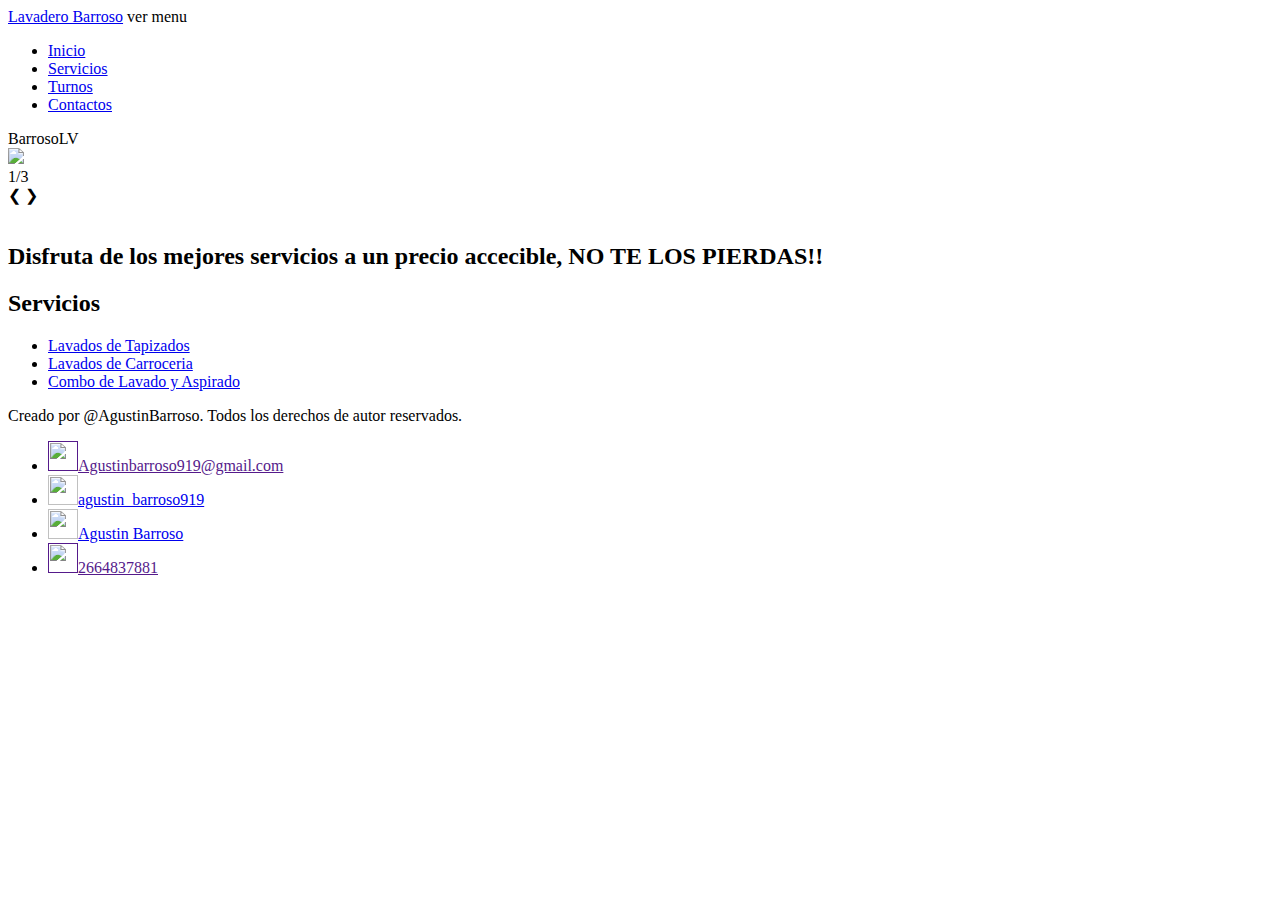
==== index.html @ 370b1d12 "Version 1.0.1" ====
<!DOCTYPE html>
<html lang="es">
<head>
    <meta charset="UTF-8">
    <meta http-equiv="X-UA-Compatible" content="IE=edge">
    <meta name="viewport" content="width=device-width, initial-scale=1.0">
    <title>Lavadero Barroso</title>
    <link rel="shortcut icon" href="./Fuentes/auto.png">

    <link rel="stylesheet" href="https://fonts.google.com/specimen/Roboto">
    <link rel="stylesheet" href="https://fonts.google.com/specimen/Architects+Daughter#standard-styles">
    <link rel="stylesheet" type="text/css" href="Mi PaginaWeb.CSS">
</head>
<body>
    <noscript>
        <p>La página que estás viendo requiere  el uso de JavaScript. Si lo has deshabilitado intencionadamente, por favor vuelve a activarlo.</p>
    </noscript>
    <header class="header">
        <div class="container logo-nav-container">
            <a href="index.html" class="logo">Lavadero Barroso</a>
            <span class="menu-icon">ver menu</span>
            <nav class="navegacion">
                <ul class="show">
                    <li><a title="Inicio" type="text/html" href="index.html">Inicio</a></li>
                    <li><a title="Servicios"type="text/html" href="servicios.html">Servicios</a></li>
                    <li><a title="Turnos" target="_blank" type="text/html" href="Turnos.html">Turnos</a></li>
                    <li><a href="#Contactos" title="Contactos">Contactos</a></li>
                </ul>
            </nav>
        </div>
    </header>
        <div class="carousel">
            <div class="imgs fade">
              <div class="gotaDeAgua">BarrosoLV</div>
              <img src="lavado.jpg" style="width:100%">
              <div class="contador">1/3</div>
            </div>
            
            <div class="imgs fade">
              <div class="gotaDeAgua">BarrosoLV</div>
              <img src="lavado4.jpg" style="width:100%">
              <div class="contador">2/3</div>
            </div>
            
            <div class="imgs fade">
              <div class="gotaDeAgua">BarrosoLV</div>
              <img src="lavado3.jpg" style="width:100%">
              <div class="contador">3/3</div>
            </div>
            
            <a class="prev" onclick="puntero(-1)">&#10094;</a>
            <a class="next" onclick="puntero(1)">&#10095;</a>
            
        </div>
            <br>
            
            <div style="text-align:center">
              <span class="punto" onclick="orden(1)"></span> 
              <span class="punto" onclick="orden(2)"></span> 
              <span class="punto" onclick="orden(3)"></span> 
            </div>
            <h2 id="atencion">Disfruta de los mejores servicios a un precio accecible, NO TE LOS PIERDAS!!</h2>
    <div class="principal">
        <div class="container">
            <h2 id="Servicios">Servicios</h2>
            <ul>
                <li><a href="servicios.html #Lavado de Tapizados" title="Lavados de Tapizados">Lavados de Tapizados</a></li>
                <li><a href="servicios.html #Lavados de Carroceria" title="Lavados de Carroceria">Lavados de Carroceria</a></li>
                <li><a href="servicios.html #Combo de Lavado y Aspirado" title="Combo de Lavado y Aspirado">Combo de Lavado y Aspirado</a></li>           
            </ul>
        </div>
    </div>
    <footer id="Contactos" class="footer">
        <div class="conteiner">
            <p>Creado por @AgustinBarroso. Todos los derechos de autor reservados.</p>
            <ul> 
                <li class="nada"><a href="" title="gmail"><img src="https://img.icons8.com/color/48/000000/gmail--v1.png" height="30px" width="30px"/>Agustinbarroso919@gmail.com</a></li>
                <li class="nada"><a href="https://www.instagram.com/agustin_barroso919/?hl=es" title="facebook"><img src="https://img.icons8.com/color/48/000000/instagram-new--v1.png" width="30px" height="30px"/>agustin_barroso919</a></li>
                <li class="nada"><a href="https://www.facebook.com/agustin.barrosl/" title="instagram"><img src="https://img.icons8.com/color/48/000000/facebook.png" width="30px" height="30px"/>Agustin Barroso</a></li>
                <li class="nada"><a href="" title="whatsapp"><img src="https://img.icons8.com/color/48/000000/whatsapp--v1.png" height="30px" width="30px"/>2664837881</a></li>
            </ul>   
        </div>
    </footer>
    <script src="https://code.jquery.com/jquery-3.6.0.min.js"></script>
    <script src="scripts.js"></script>
    <script>
        var lugar = 1;
        verimagenes(lugar);
        
        function puntero(n) {
            verimagenes(lugar += n);
        }
        
        function orden(n) {
            verimagenes(lugar = n);
        }
        
        function verimagenes(n) {
          var i;
          var imagen = document.getElementsByClassName("imgs");
          var puntos = document.getElementsByClassName("punto");
          if (n > imagen.length) {lugar = 1}    
          if (n < 1) {lugar = imagen.length}
          for (i = 0; i < imagen.length; i++) {
            imagen[i].style.display = "none";  
          }
          for (i = 0; i < puntos.length; i++) {
            puntos[i].className = puntos[i].className.replace(" active", "");
          }
          imagen[lugar-1].style.display = "block";  
          puntos[lugar-1].className += " active";
        }
        </script>
</body>
</html>
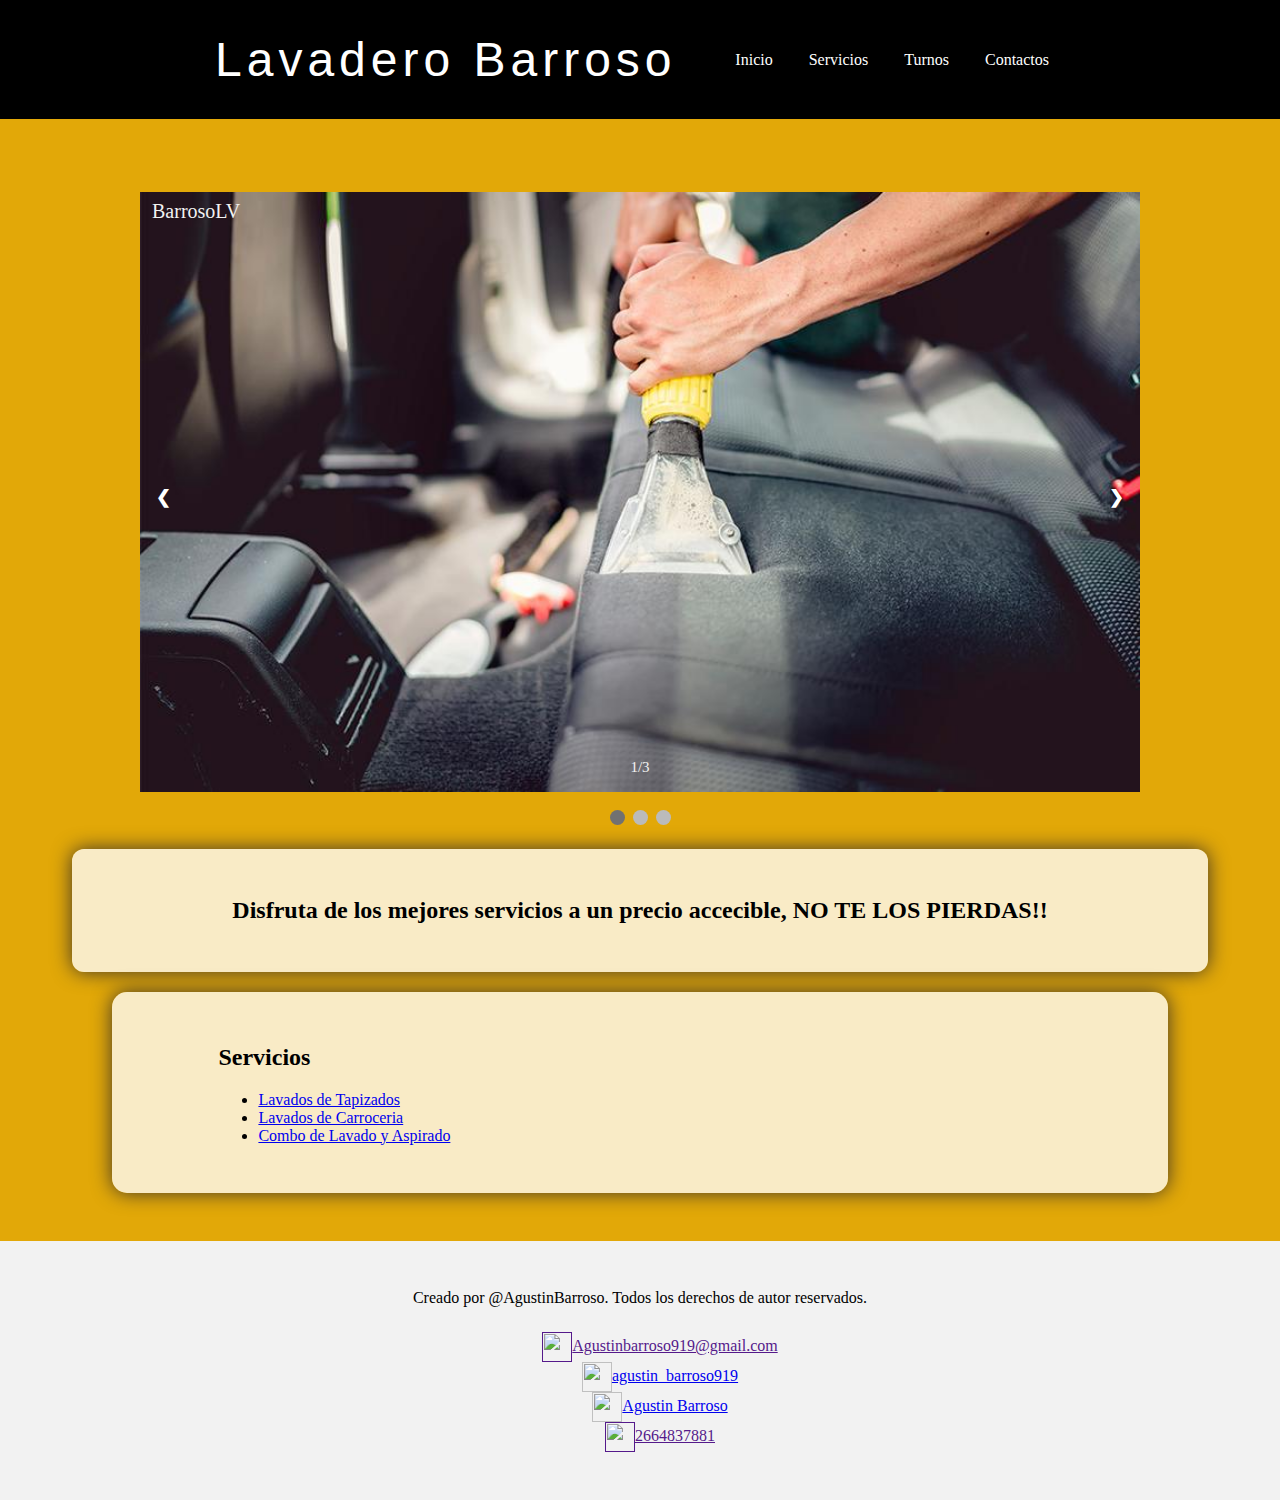
==== commit b9c5523e: "Version 1.0.2" ====
--- a/index.html
+++ b/index.html
@@ -5,11 +5,11 @@
     <meta http-equiv="X-UA-Compatible" content="IE=edge">
     <meta name="viewport" content="width=device-width, initial-scale=1.0">
     <title>Lavadero Barroso</title>
-    <link rel="shortcut icon" href="./Fuentes/auto.png">
+    <link rel="shortcut icon" href="imagenes/auto.png">
 
     <link rel="stylesheet" href="https://fonts.google.com/specimen/Roboto">
     <link rel="stylesheet" href="https://fonts.google.com/specimen/Architects+Daughter#standard-styles">
-    <link rel="stylesheet" type="text/css" href="Mi PaginaWeb.CSS">
+    <link rel="stylesheet" type="text/css" href="CSS/Mi PaginaWeb.CSS">
 </head>
 <body>
     <noscript>
@@ -32,19 +32,19 @@
         <div class="carousel">
             <div class="imgs fade">
               <div class="gotaDeAgua">BarrosoLV</div>
-              <img src="lavado.jpg" style="width:100%">
+              <img src="imagenes/lavado.jpg" style="width:100%">
               <div class="contador">1/3</div>
             </div>
             
             <div class="imgs fade">
               <div class="gotaDeAgua">BarrosoLV</div>
-              <img src="lavado4.jpg" style="width:100%">
+              <img src="imagenes/lavado4.jpg" style="width:100%">
               <div class="contador">2/3</div>
             </div>
             
             <div class="imgs fade">
               <div class="gotaDeAgua">BarrosoLV</div>
-              <img src="lavado3.jpg" style="width:100%">
+              <img src="imagenes/lavado3.jpg" style="width:100%">
               <div class="contador">3/3</div>
             </div>
             
@@ -82,7 +82,7 @@
         </div>
     </footer>
     <script src="https://code.jquery.com/jquery-3.6.0.min.js"></script>
-    <script src="scripts.js"></script>
+    <script src="JS/scripts.js"></script>
     <script>
         var lugar = 1;
         verimagenes(lugar);
--- a/CSS/Mi PaginaWeb.CSS
+++ b/CSS/Mi PaginaWeb.CSS
@@ -0,0 +1,312 @@
+body{
+    font-family:Roboto, serif;
+    margin: 0;
+    padding: 0;
+    /*background-image: url("https://w0.peakpx.com/wallpaper/416/195/HD-wallpaper-car-wash-gyx.jpg");
+    */
+    background-color: rgb(226,168, 8);
+    background-size: 100% 100%;
+}
+
+.container{
+    width: 85%;
+    max-width: 850px;
+    margin: 0 auto;
+}
+
+main div{
+    background-color:rgba(255, 255, 255, 0.774);
+    padding: 2rem;
+    border-radius: 15px;
+    box-shadow: 0px 0px 20px #3f3529;
+}
+
+p{
+    margin-bottom: 1.6em;
+}
+h1{
+    font-size: 5rem;
+    line-height: 1.3em;
+    text-align: center;
+}
+#atencion{
+    background-color: rgba(255, 255, 255, 0.774);
+    border-radius: 12px;
+    margin-left: 3em;
+    margin-right: 3em;
+    padding: 2em;
+    text-align: center;
+    box-shadow: 0px 0px 20px #3f3529;
+}
+.header{
+    background-color: black;
+    color: white;
+    padding: 2rem 0;
+
+    position: fixed;
+    left: 0;
+    top: 0;
+    width: 100%;
+    z-index: 2;
+}
+.header a{
+    color: white;
+    text-decoration: none;
+}
+
+.logo-nav-container{
+    display: flex;
+    justify-content: space-between;
+    align-items: center;
+    flex-wrap: wrap;
+}
+
+.navegacion ul{
+    margin: 0;
+    padding: 0;
+    list-style: none;
+}
+.navegacion ul li{
+    display: inline-block;  
+}
+.navegacion ul li a{
+    display: block;
+    padding: 0.5rem 1rem;
+    transition: all 0.4s linear;
+    border-radius: 5px;
+}
+.navegacion ul li a:hover{
+    background: rgb(165, 165, 165);
+}
+.logo{
+    letter-spacing: 5px;
+    font-size: 3em;
+    font-family: "Architects Daughter", sans-serif;
+}
+.menu-icon{
+    display: none;
+}
+.footer{
+    background: #f2f2f2;
+    padding: 2rem 0;
+    text-align: center;
+    margin-top: 3rem;
+}
+.main{
+    padding-top: 12rem;
+}
+.principal{
+    background-color:rgba(255, 255, 255, 0.774);
+    padding: 2rem;
+    margin-left: 7em;
+    margin-right: 7em;
+    border-radius: 15px;
+    box-shadow: 0px 0px 20px #3f3529;
+}
+a.anchor {
+    display: block;
+    position: relative;
+    top: -150px;
+    visibility: hidden;
+}
+.nada{
+    list-style-type: none;
+}
+  /*Formulario*/
+.mainform{
+    padding-top: 12rem;
+  }
+.mainform div{
+    background-color:rgba(255, 255, 255, 0.541);
+    border-radius: 15px;
+    padding: 2rem;
+}
+.formulario{
+    border: 1px solid black;
+    background-color: white;
+    font-size: 20px;
+    padding: 10px;
+    justify-content: space-between;
+    border-radius: 15px;
+    box-shadow: 0px 0px 20px #3f3529;
+}
+.turnos{
+    text-align: center;
+}
+.Errores{
+    visibility: hidden;
+    color: white;
+    margin-top: 3em;
+    margin-left: 20em;
+    margin-right: 20em;
+    border: 1px solid black;
+    background-color: tomato;
+    border-radius: 15px;
+    box-shadow: 0px 0px 20px #3f3529;
+}
+textarea{
+    margin-left: 15vw;
+}
+.acomodar{
+    width: 200px;
+    height: 20px;
+}
+.labels{
+    margin-left: 3em;
+}
+.boton{
+    margin-left: 3em;
+    width: 100px;
+    height: 30px;
+    margin-left: 3em;
+    margin-bottom: 2em;
+}
+.contenedor{
+    visibility: hidden;
+    background-color:white;
+    border-radius: 15px;
+    margin-top: 10em;
+    margin-left: 20em;
+    margin-right: 20em;
+    border-radius: 15px;
+    border: 1px solid black;
+    box-shadow: 0px 0px 20px #3f3529;
+
+}
+.Visitas h2{
+    text-align: center;
+    margin: 2em;
+}
+    
+/*Carousel*/
+    * {box-sizing: border-box}
+    imgs {display: none}
+    img {vertical-align: middle;}
+
+    .carousel {
+      max-width: 1000px;
+      position: relative;
+      margin: auto;
+      z-index: 1;
+      margin-top: 12em;
+    }
+    
+    /* Next & previous buttons */
+    .prev, .next {
+      cursor: pointer;
+      position: absolute;
+      top: 50%;
+      width: auto;
+      padding: 16px;
+      margin-top: -22px;
+      color: white;
+      font-weight: bold;
+      font-size: 18px;
+      transition: 0.6s ease;
+      border-radius: 0 3px 3px 0;
+      user-select: none;
+    }
+    
+    /* Position the "next button" to the right */
+    .next {
+      right: 0;
+      border-radius: 3px 0 0 3px;
+    }
+    
+    /* On hover, add a black background color with a little bit see-through */
+    .prev:hover, .next:hover {
+      background-color: rgba(0,0,0,0.8);
+    }
+    .contador {
+      color: #f2f2f2;
+      font-size: 15px;
+      padding: 8px 12px;
+      position: absolute;
+      bottom: 8px;
+      width: 100%;
+      text-align: center;
+    }
+ 
+    .gotaDeAgua {
+      color: #f2f2f2;
+      font-size: 20px;
+      padding: 8px 12px;
+      position: absolute;
+      top: 0;
+    }
+    .punto {
+      cursor: pointer;
+      height: 15px;
+      width: 15px;
+      margin: 0 2px;
+      background-color: #bbb;
+      border-radius: 50%;
+      display: inline-block;
+      transition: background-color 0.6s ease;
+    }
+    
+    .active, .dot:hover {
+      background-color: #717171;
+    }
+    
+    /* Fading animation */
+    .fade {
+      -webkit-animation-name: fade;
+      -webkit-animation-duration: 1.5s;
+      animation-name: fade;
+      animation-duration: 1.5s;
+    }
+    
+    @-webkit-keyframes fade {
+      from {opacity: .4} 
+      to {opacity: 1}
+    }
+    
+    @keyframes fade {
+      from {opacity: .4} 
+      to {opacity: 1}
+    }
+    
+    /* On smaller screens, decrease text size */
+    @media only screen and (max-width: 300px) {
+      .prev, .next,.text {font-size: 11px}
+    }
+
+    @media only screen and (max-width: 986px){
+    body{
+        background-color: rgb(226,168, 8);
+        background-image: none;
+    }
+    .logo{
+        letter-spacing: 5px;
+        font-size: 1.5em;
+        font-family: "Architects Daughter", sans-serif;
+    }
+    .navegacion{
+        width: 100%;
+        margin-top: 1rem;
+    }
+    .navegacion ul li{
+        display: block;  
+    }
+    .navegacion ul li a{
+        display: block;
+        padding: 0.5rem 0;
+        transition: all 0.4s linear;
+        border-radius: 5px;
+    }
+    .menu-icon{
+        display: block;
+        cursor: pointer;
+        padding: 0.5rem 1;
+    }
+    .navegacion ul{
+        display: none;
+    }
+    .navegacion ul.show{
+        display: block;
+    }
+    textarea{
+        margin-left: 5vw;
+    }
+}
